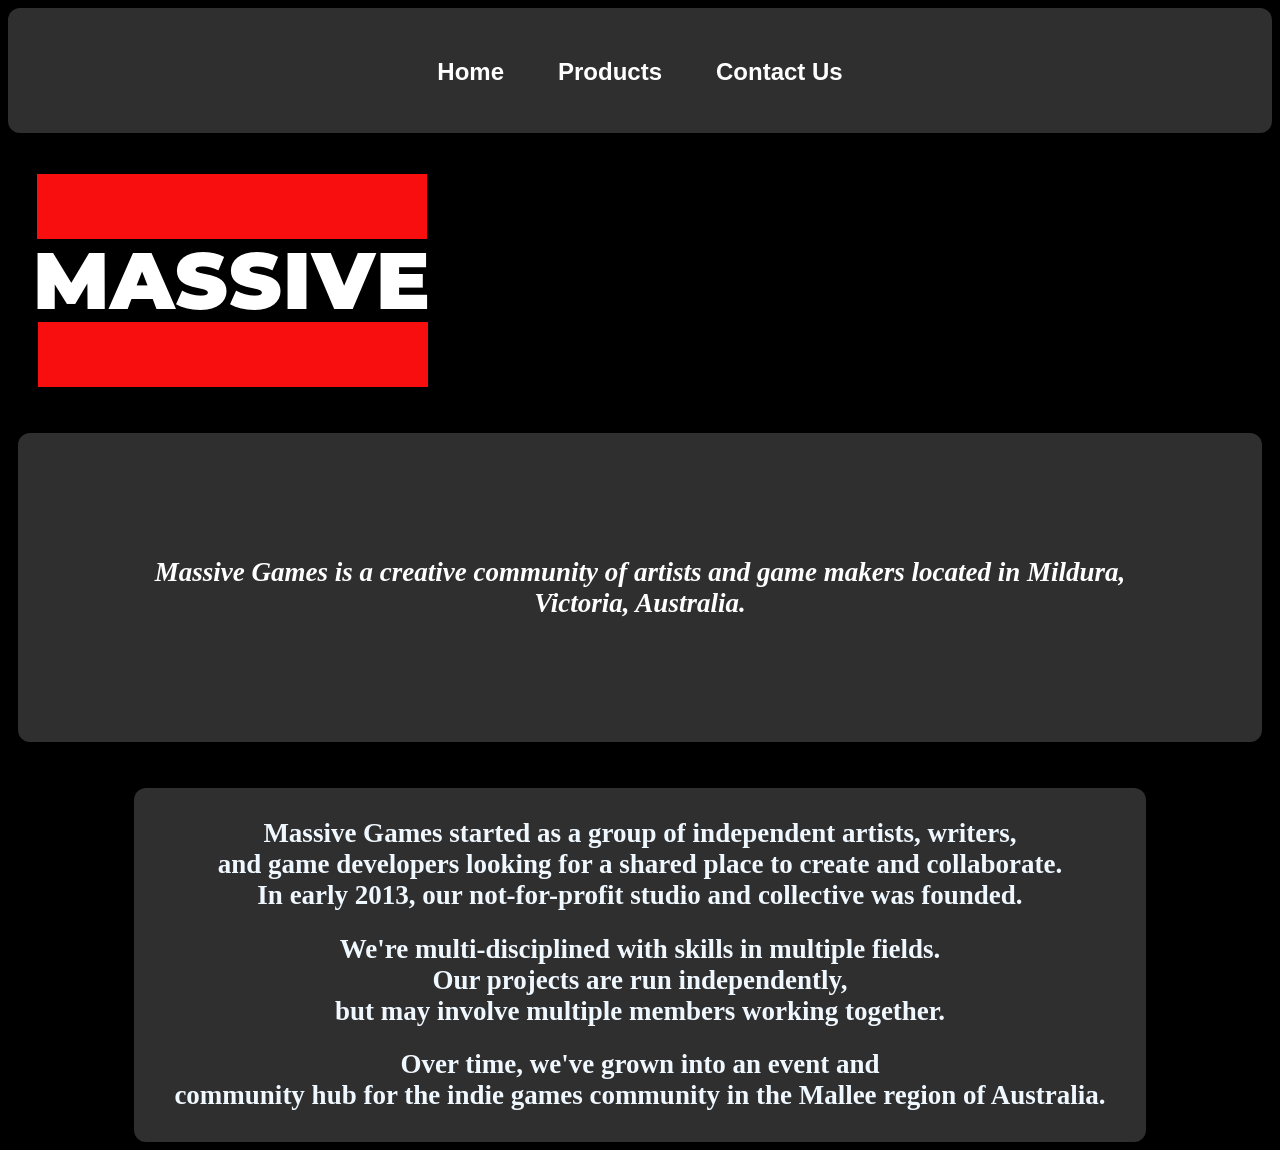
==== index.html @ 0add8d66 "Update index.html" ====
<!DOCTYPE html>
<html lang="en">

<head>
    <meta charset="UTF-8">
    <meta name="viewport" content="width=device-width, initial-scale=1.0">
    <link rel="stylesheet" href="stylesheet.css">
    <title>Webpage ICTWEB431</title>
</head>
<body>
<nav class = "navbar">
        <ul>
            <li><b><a href="Webpage.html">Home</a></b></li>
            <li><a href="Products.html">Products</a></li>
            <li><a href="Contact_us.html">Contact Us</a></li>
        </ul>
</nav>



<header class = "titleimage">
<img src="games-logo.png"  width: "600" alt="Games Logo">
</header>
<section class = "title">
<h1><i>Massive Games is a creative community of artists and game makers located in Mildura, Victoria, Australia. </i></h1>    
</section>

<br>
<br>
<section class = "maintext">
<h2>Massive Games started as a group of independent artists, writers, <br>and game developers looking for a shared place to create and collaborate. <br>In early 2013, our not-for-profit studio and collective was founded.</h2>

<h2>We're multi-disciplined with skills in multiple fields. <br>Our projects are run independently, <br>but may involve multiple members working together.</h2>

<h2>Over time, we've grown into an event and <br>community hub for the indie games community in the Mallee region of Australia.</h2>
</section>




</body>
</html>
---- stylesheet.css ----
.navbar ul{
   background-color:  rgb(48, 47, 47);
   text-align: center;
   color: rgb(0, 0, 0);
   padding: 25px;
   margin-top: 1px;
   border-radius: 12px;
   
}


ul li{
        color:rgb(9, 30, 226);
    display: inline-block;
    position: relative;
    font-size: large;
    justify-content: space-around;
    margin-bottom: -5px;
    padding: 10px;
 }   

ul li a {
    text-decoration: none;
    color:rgb(255, 255, 255);
    display: flex;
    padding: 0px ;
    text-align: center;
    font-weight: bold;
    font-family: Arial, Helvetica, sans-serif;
    margin:5px;
    height: 30px;
    font-size: x-large;
    justify-content: space-around;
    padding: 10px;
    
    
}

.title {
    text-align: center;
    font-size: large;
    padding: 8%;
    color: rgb(255, 255, 255);
    margin: 10px;
    background-color: rgb(48, 47, 47);
    border-radius: 12px;
}

@media (max-width: 768px) {
.titleimage {
    text-align: center;
    border-radius: 12px;
    height: auto;
    display: center;
    
    
    
}    
}



.maintext {
    text-align: center;
    font-size: large;
    background-color: rgb(48, 47, 47);
    margin-left: 10%;
    margin-right: 10%;
    color: aliceblue;
    border-radius: 12px;
    padding: 8px;
    
    
    

    
    
    
    
}



body {
    background-color: black;
}










.Heading-text{
    color: aliceblue;
    text-align: center;
    font-size: large;
    background-color: rgb(48, 47, 47);
    margin-left: 20%;
    margin-right: 20%;
    color: aliceblue;
    border-radius: 12px;
    padding: 8px;
    margin-top: 4%;
    
    
}

.colonyimage {
    text-align: center;
    height: auto;
    display: block;
   padding-top: 4%;
   padding-bottom: 1%;
   
    
    
}





.colony{
    color: aliceblue;
    text-align: center;
    font-size: x-large;
    background-color: rgb(48, 47, 47);
    float: right;
    color: aliceblue;
    border-radius: 12px;
    padding: 8px;
    margin-left: 5%;
    margin-right: 5%;
    margin-bottom:4%;
    
    
    

}

.game1img {
    text-align: center;
    height: auto;
    display: block;
   padding-top: 4%;
   padding-bottom: 1%;
   margin-top: 5%;
   
    
    
}

.game1{
    color: aliceblue;
    text-align: center;
    font-size: x-large;
    background-color: rgb(48, 47, 47);
    float: right;
    color: aliceblue;
    border-radius: 12px;
    padding: 8px;
    margin-left: 5%;
    margin-right: 5%;
    margin-bottom:4%;
    
    
    

}

.game2img {
    text-align: center;
    height: auto;
    display: block;
   padding-top: 4%;
   padding-bottom: 1%;
   margin-top: 5%;
   
    
    
}

.game2{
    color: aliceblue;
    text-align: center;
    font-size: x-large;
    background-color: rgb(48, 47, 47);
    float: right;
    color: aliceblue;
    border-radius: 12px;
    padding: 8px;
    margin-left: 5%;
    margin-right: 5%;
    margin-bottom:4%;
    
    
    

}


.contact {
    text-align: center;
    font-size: xx-large;
    padding: 10px;
    color: rgb(255, 255, 255);
    margin: 10px;
    background-color: rgb(48, 47, 47);
    border-radius: 12px;
    margin-top: 8%;
}
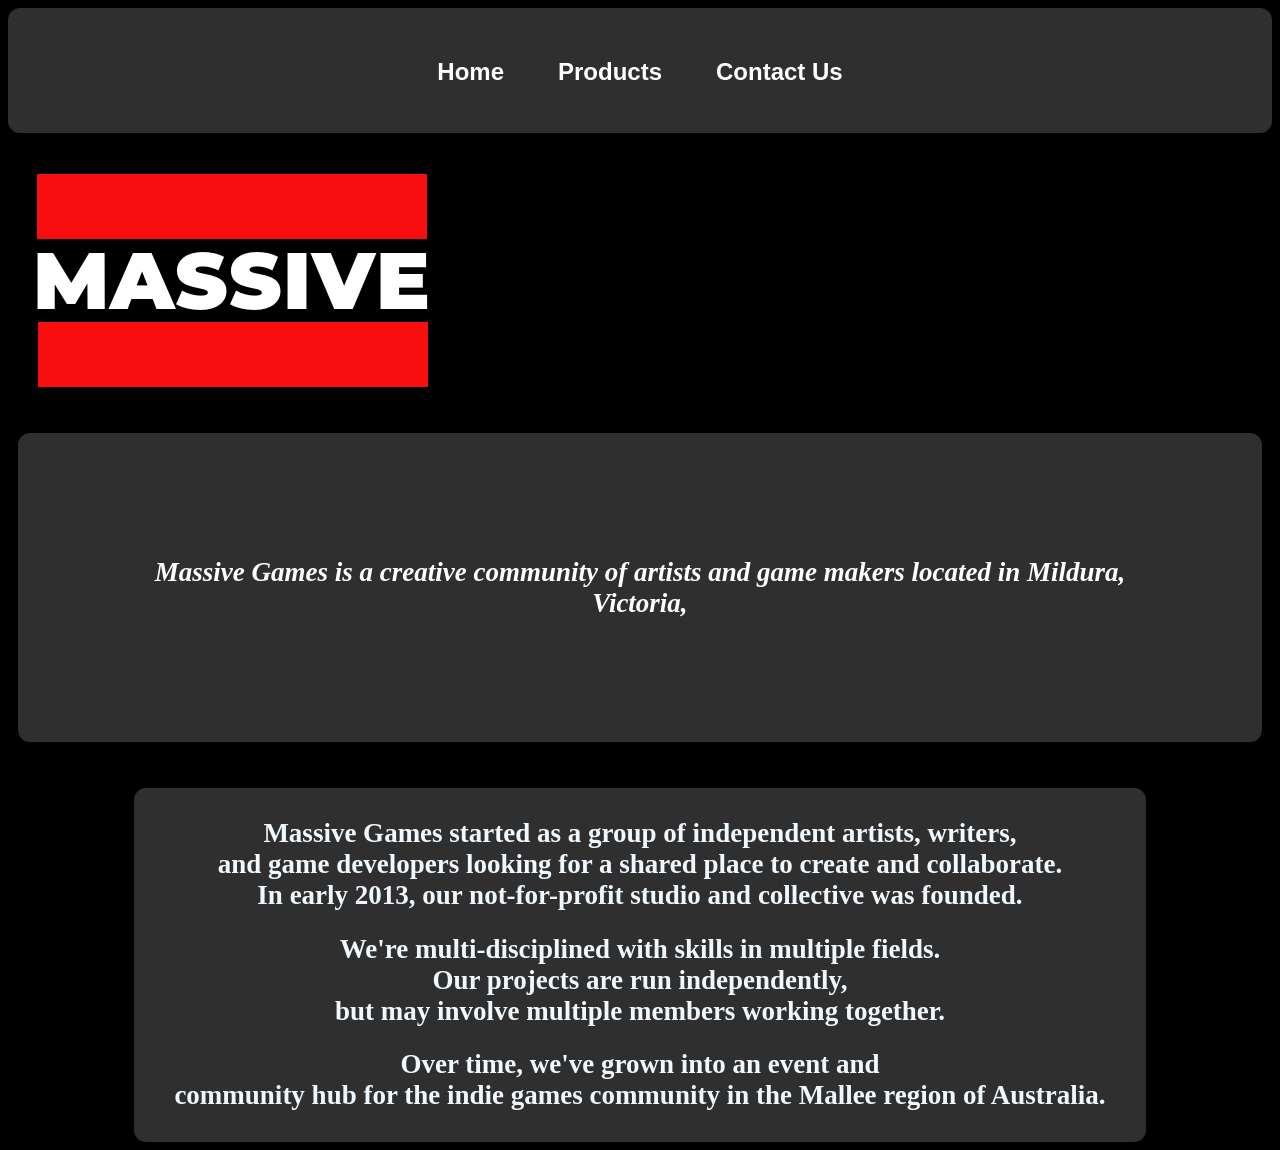
==== commit 53ee55b7: "Update index.html" ====
--- a/index.html
+++ b/index.html
@@ -22,7 +22,7 @@
 <img src="games-logo.png"  width: "600" alt="Games Logo">
 </header>
 <section class = "title">
-<h1><i>Massive Games is a creative community of artists and game makers located in Mildura, Victoria, Australia. </i></h1>    
+<h1><i>Massive Games is a creative community of artists and game makers located in Mildura, Victoria,  </i></h1>    
 </section>
 
 <br>
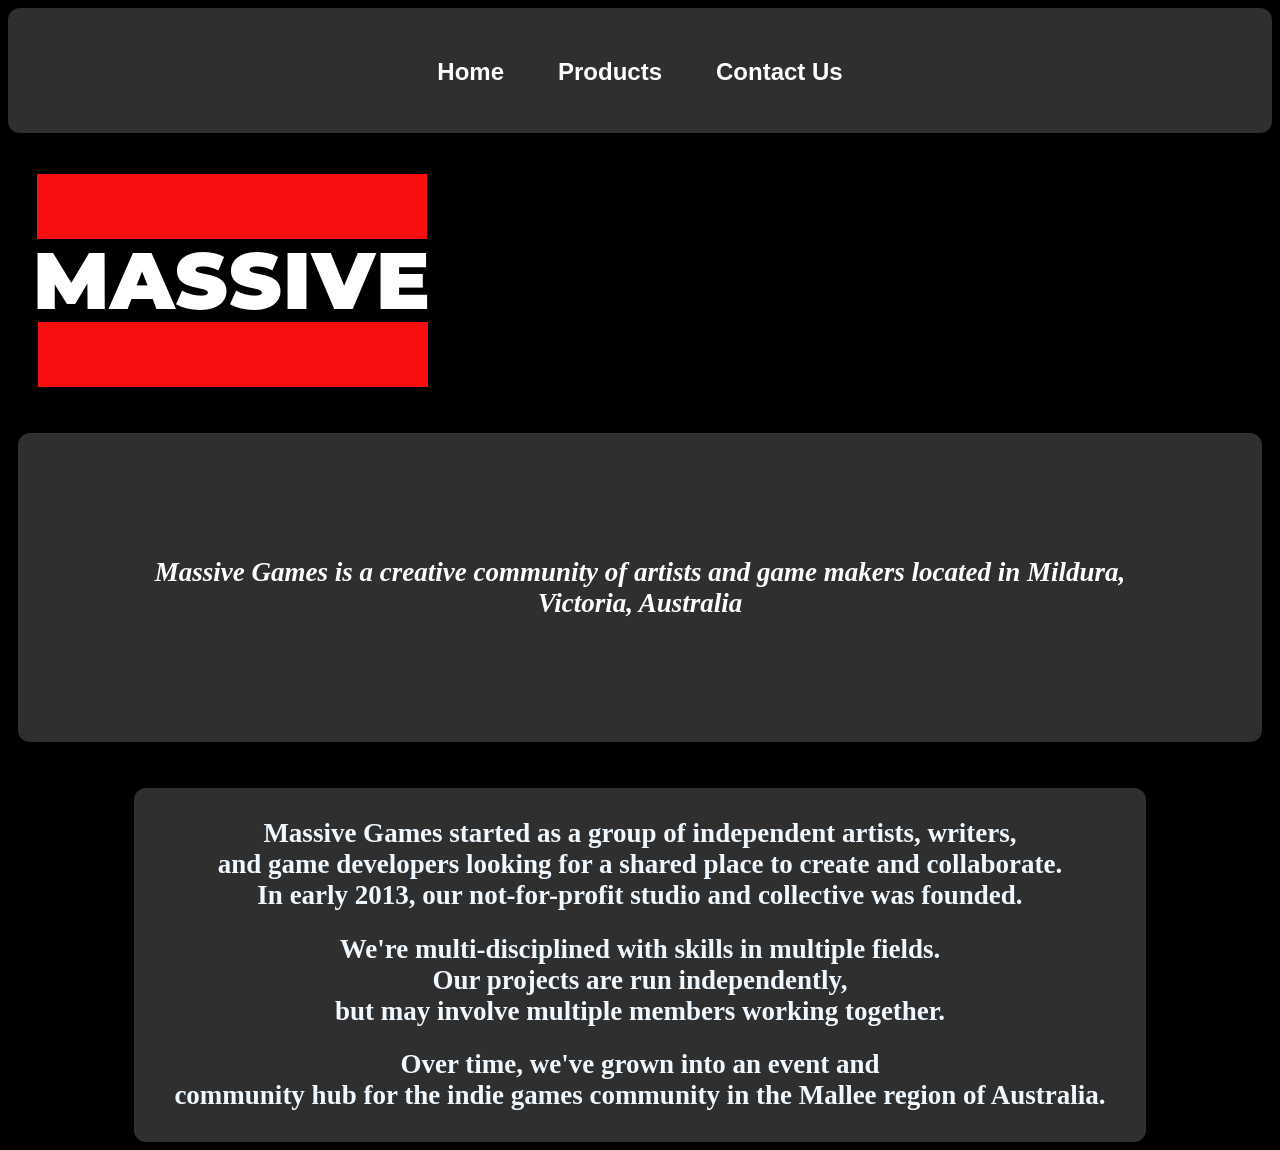
==== commit bad3efcb: "Update index.html" ====
--- a/index.html
+++ b/index.html
@@ -22,7 +22,7 @@
 <img src="games-logo.png"  width: "600" alt="Games Logo">
 </header>
 <section class = "title">
-<h1><i>Massive Games is a creative community of artists and game makers located in Mildura, Victoria,  </i></h1>    
+<h1><i>Massive Games is a creative community of artists and game makers located in Mildura, Victoria, Australia  </i></h1>    
 </section>
 
 <br>
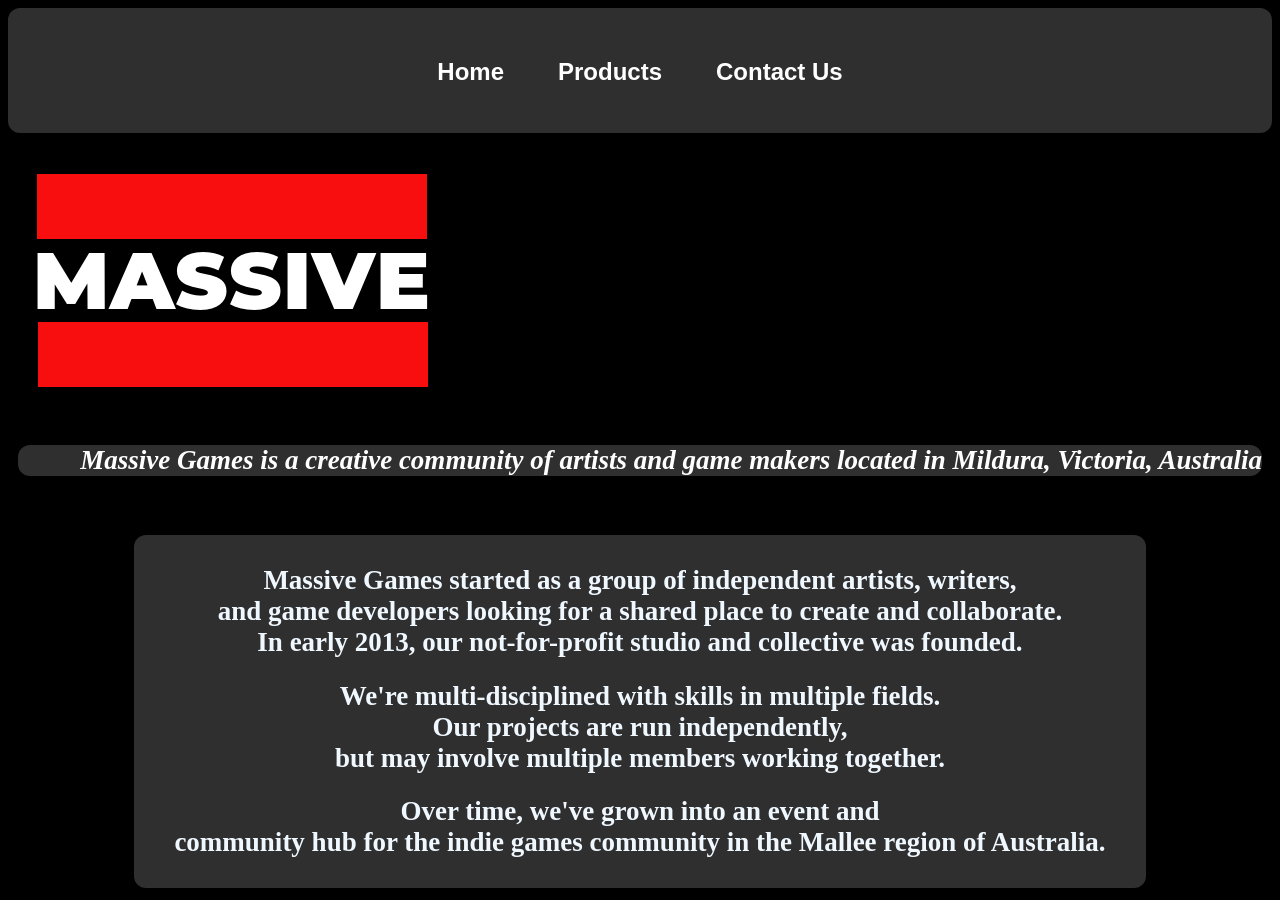
==== commit fa64ee67: "Update index.html" ====
--- a/index.html
+++ b/index.html
@@ -19,7 +19,7 @@
 
 
 <header class = "titleimage">
-<img src="games-logo.png"  width: "600" alt="Games Logo">
+<img src="games-logo.png"   alt="Games Logo">
 </header>
 <section class = "title">
 <h1><i>Massive Games is a creative community of artists and game makers located in Mildura, Victoria, Australia  </i></h1>    
--- a/stylesheet.css
+++ b/stylesheet.css
@@ -49,21 +49,22 @@
 }
 
 .title {
-    text-align: center;
-    font-size: large;
-    padding: 8%;
+    text-align: right;
+    font-size: large;
+    
     color: rgb(255, 255, 255);
     margin: 10px;
     background-color: rgb(48, 47, 47);
     border-radius: 12px;
 }
 
-@media (max-width: 768px) {
+@media (max-width: 600px) {
 .titleimage {
     text-align: center;
-    border-radius: 12px;
-    height: auto;
-    display: center;
+    
+    height: auto;
+    display: block;
+    float: center;
     
     
     
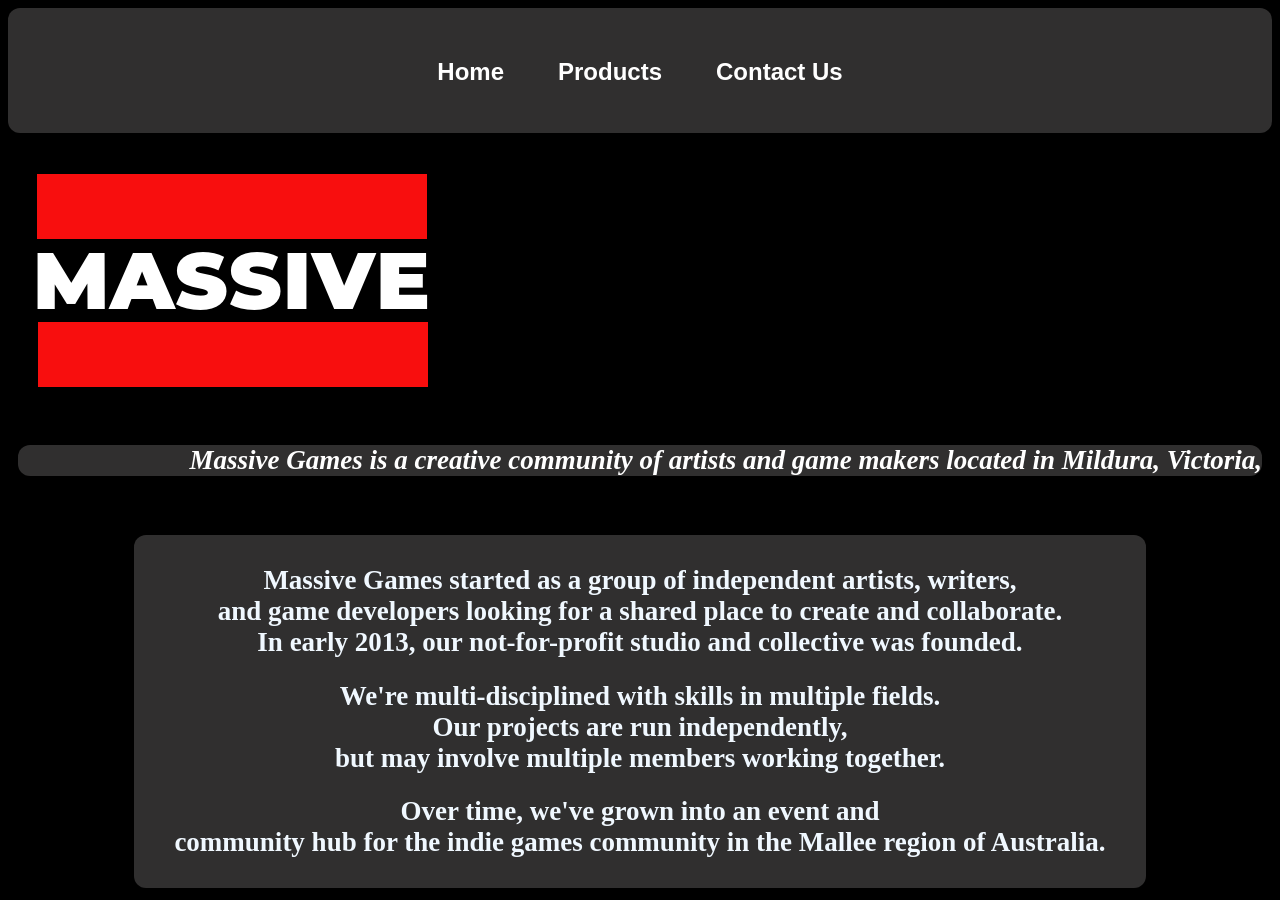
==== commit dde32fbc: "Update index.html" ====
--- a/index.html
+++ b/index.html
@@ -22,7 +22,7 @@
 <img src="games-logo.png"   alt="Games Logo">
 </header>
 <section class = "title">
-<h1><i>Massive Games is a creative community of artists and game makers located in Mildura, Victoria, Australia  </i></h1>    
+<h1><i>Massive Games is a creative community of artists and game makers located in Mildura, Victoria,   </i></h1>    
 </section>
 
 <br>
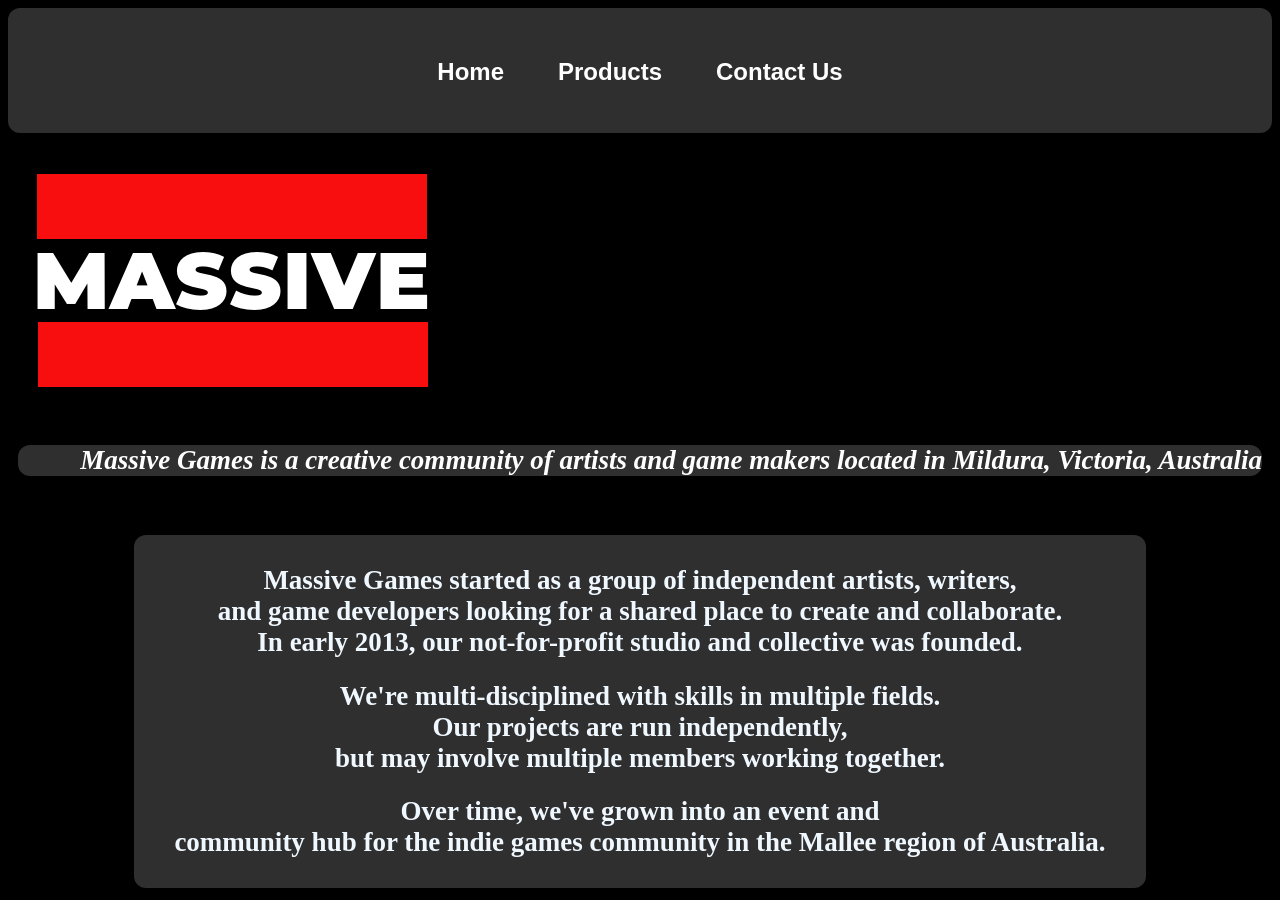
==== commit 67ff34d0: "Update index.html" ====
--- a/index.html
+++ b/index.html
@@ -22,7 +22,7 @@
 <img src="games-logo.png"   alt="Games Logo">
 </header>
 <section class = "title">
-<h1><i>Massive Games is a creative community of artists and game makers located in Mildura, Victoria,   </i></h1>    
+<h1><i>Massive Games is a creative community of artists and game makers located in Mildura, Victoria, Australia   </i></h1>    
 </section>
 
 <br>
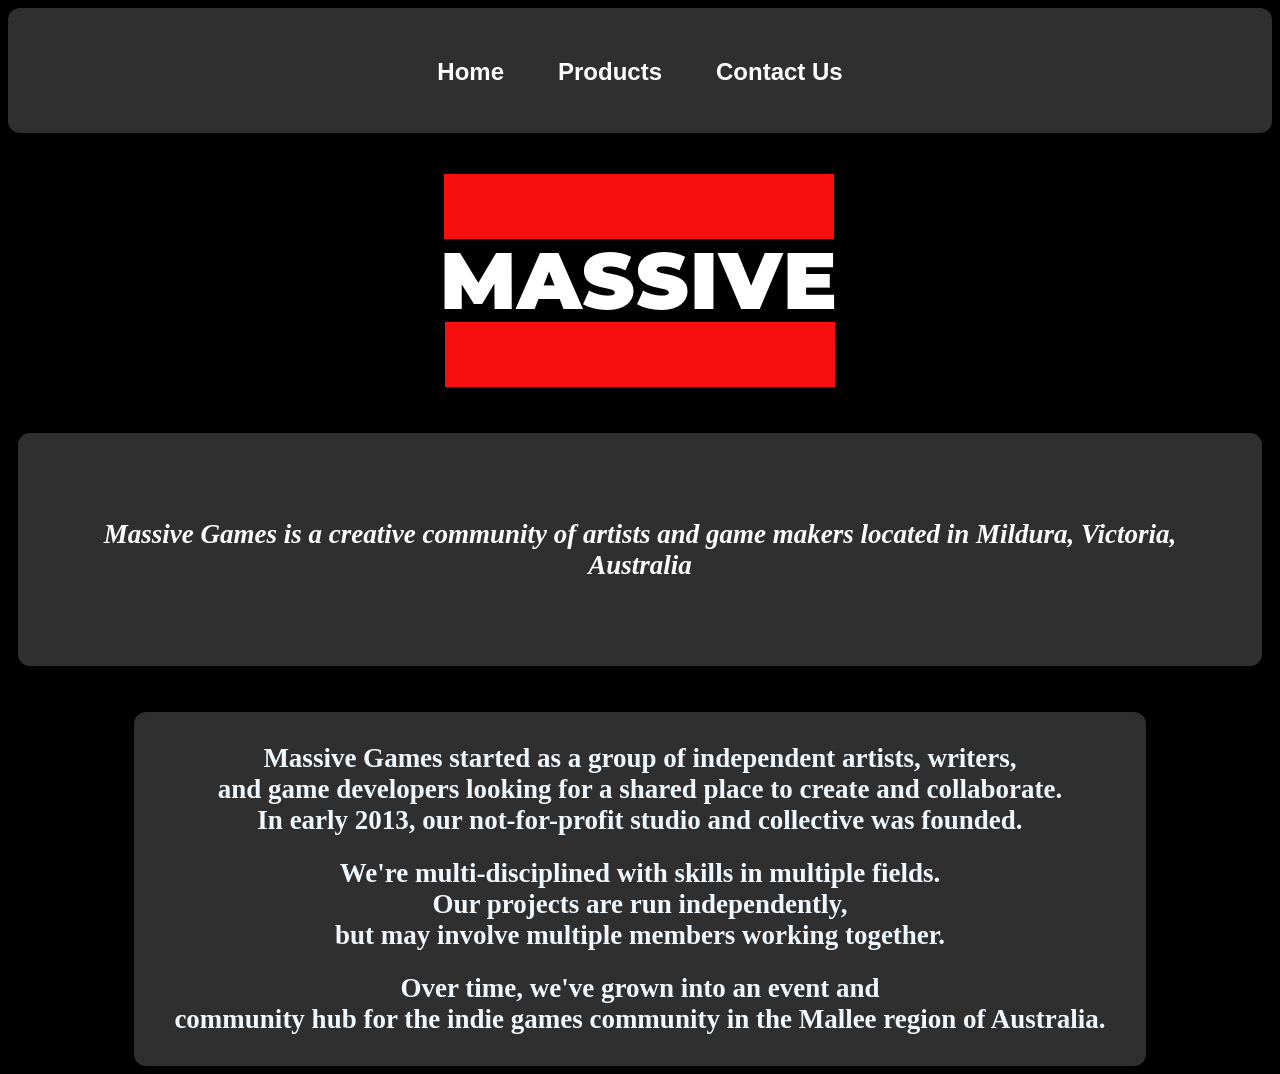
==== commit 7dc9e207: "Update index.html" ====
--- a/index.html
+++ b/index.html
@@ -3,7 +3,7 @@
 
 <head>
     <meta charset="UTF-8">
-    <meta name="viewport" content="width=device-width, initial-scale=1.0">
+    <meta name="viewport" content="width=device-width, initial-scale=1">
     <link rel="stylesheet" href="stylesheet.css">
     <title>Webpage ICTWEB431</title>
 </head>
--- a/stylesheet.css
+++ b/stylesheet.css
@@ -49,28 +49,30 @@
 }
 
 .title {
-    text-align: right;
-    font-size: large;
-    
+    text-align: center;
+   
+    font-size: large;
+    padding: 5%;
     color: rgb(255, 255, 255);
     margin: 10px;
     background-color: rgb(48, 47, 47);
     border-radius: 12px;
 }
 
-@media (max-width: 600px) {
+
 .titleimage {
-    text-align: center;
-    
-    height: auto;
-    display: block;
-    float: center;
-    
-    
-    
-}    
-}
-
+    max-width: 100%;
+   height: auto;
+   display: block;
+   margin: 0 auto;
+}  
+@media (min-width: 400px) {
+   .titleimage {
+      text-align: center;
+      display:block;
+      height: auto;
+   }
+}
 
 
 .maintext {
@@ -218,7 +220,7 @@
 
 .contact {
     text-align: center;
-    font-size: xx-large;
+    font-size: large;
     padding: 10px;
     color: rgb(255, 255, 255);
     margin: 10px;
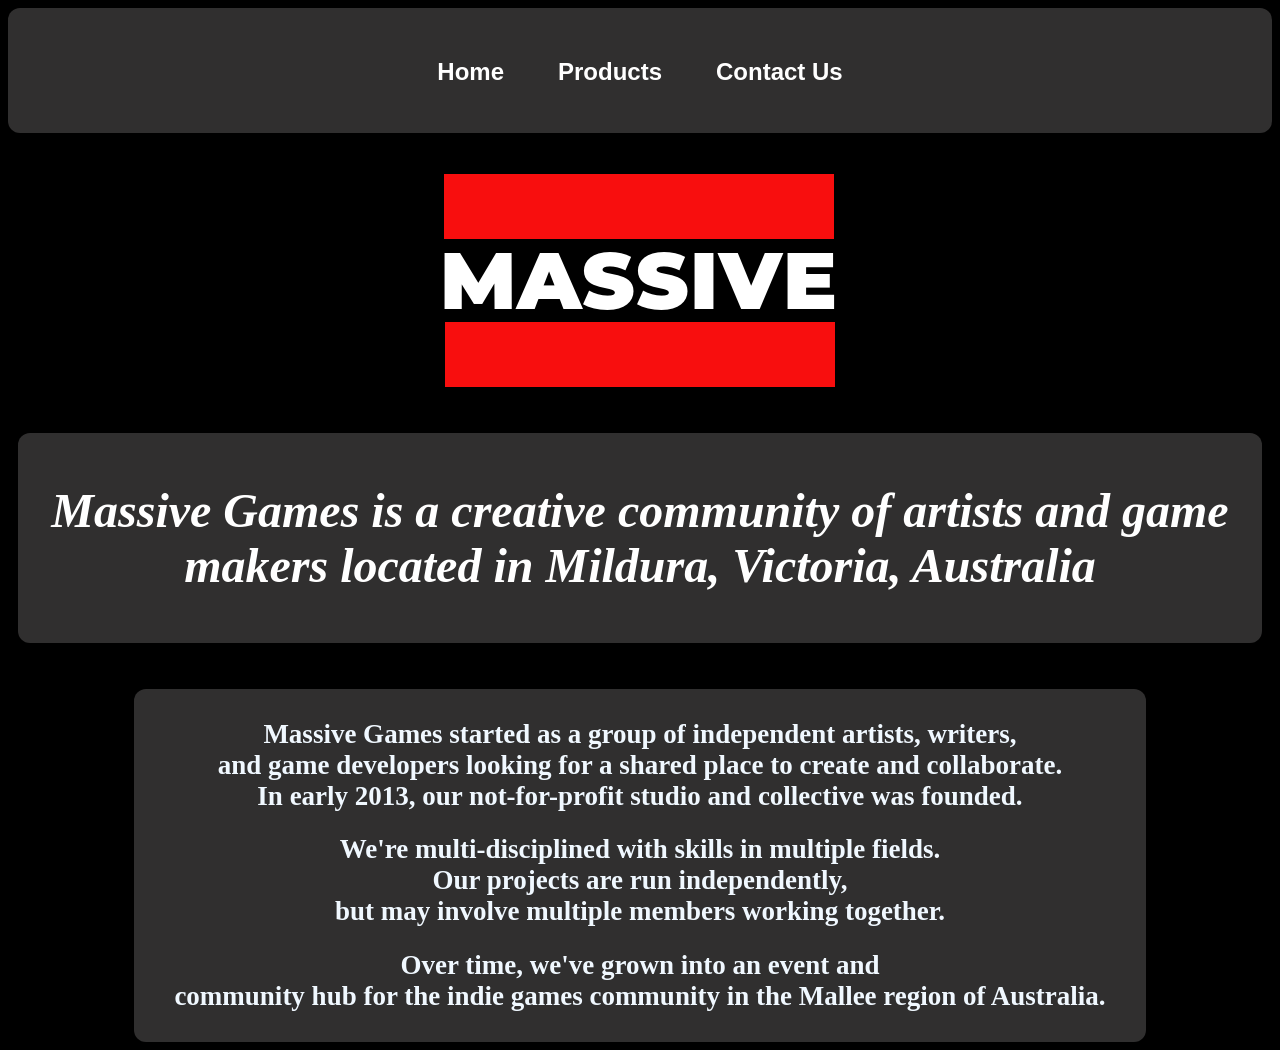
==== commit a24958a4: "added icon and fixed css, images, file path" ====
--- a/index.html
+++ b/index.html
@@ -4,7 +4,8 @@
 <head>
     <meta charset="UTF-8">
     <meta name="viewport" content="width=device-width, initial-scale=1">
-    <link rel="stylesheet" href="stylesheet.css">
+    <link rel="icon" type="image/x-icon" href="media/games-logo.png">
+    <link rel="stylesheet" href="css/stylesheet.css">
     <title>Webpage ICTWEB431</title>
 </head>
 <body>
@@ -19,7 +20,7 @@
 
 
 <header class = "titleimage">
-<img src="games-logo.png"   alt="Games Logo">
+<img src="media/games-logo.png"   alt="Games Logo">
 </header>
 <section class = "title">
 <h1><i>Massive Games is a creative community of artists and game makers located in Mildura, Victoria, Australia   </i></h1>    
--- a/css/stylesheet.css
+++ b/css/stylesheet.css
@@ -0,0 +1,231 @@
+
+
+
+
+
+
+
+
+
+
+
+
+.navbar ul{
+   background-color:  rgb(48, 47, 47);
+   text-align: center;
+   color: rgb(0, 0, 0);
+   padding: 25px;
+   margin-top: 1px;
+   border-radius: 12px;
+   
+}
+
+
+ul li{
+        color:rgb(9, 30, 226);
+    display: inline-block;
+    position: relative;
+    font-size: large;
+    justify-content: space-around;
+    margin-bottom: -5px;
+    padding: 10px;
+ }   
+
+ul li a {
+    text-decoration: none;
+    color:rgb(255, 255, 255);
+    display: flex;
+    padding: 0px ;
+    text-align: center;
+    font-weight: bold;
+    font-family: Arial, Helvetica, sans-serif;
+    margin:5px;
+    height: 30px;
+    font-size: x-large;
+    justify-content: space-around;
+    padding: 10px;
+    
+    
+}
+
+.title {
+    text-align: center;
+    font-size: xx-large;
+    padding: 10px;
+    color: rgb(255, 255, 255);
+    margin: 10px;
+    background-color: rgb(48, 47, 47);
+    border-radius: 12px;
+}
+
+.titleimage {
+    text-align: center;
+    border-radius: 12px;
+    height: auto;
+    display: block;
+    
+    
+    
+    
+}
+
+.games-controller {
+    padding-top: 3%;
+    height: auto;
+    display: block;
+}
+
+
+.maintext {
+    text-align: center;
+    font-size: large;
+    background-color: rgb(48, 47, 47);
+    margin-left: 10%;
+    margin-right: 10%;
+    color: aliceblue;
+    border-radius: 12px;
+    padding: 8px;
+    
+    
+    
+
+    
+    
+    
+    
+}
+
+
+
+body {
+    background-color: black;
+}
+
+
+
+
+
+
+
+
+
+
+.Heading-text{
+    color: aliceblue;
+    text-align: center;
+    font-size: large;
+    background-color: rgb(48, 47, 47);
+    margin-left: 20%;
+    margin-right: 20%;
+    color: aliceblue;
+    border-radius: 12px;
+    padding: 8px;
+    margin-top: 4%;
+    
+    
+}
+
+.colonyimage {
+    text-align: center;
+    height: auto;
+    display: block;
+   padding-top: 4%;
+   padding-bottom: 1%;
+   
+    
+    
+}
+
+
+
+
+
+.colony{
+    color: aliceblue;
+    text-align: center;
+    font-size: x-large;
+    background-color: rgb(48, 47, 47);
+    float: right;
+    color: aliceblue;
+    border-radius: 12px;
+    padding: 8px;
+    margin-left: 5%;
+    margin-right: 5%;
+    margin-bottom:4%;
+    
+    
+    
+
+}
+
+.game1img {
+    text-align: center;
+    height: auto;
+    display: block;
+   padding-top: 4%;
+   padding-bottom: 1%;
+   margin-top: 5%;
+   
+    
+    
+}
+
+.game1{
+    color: aliceblue;
+    text-align: center;
+    font-size: x-large;
+    background-color: rgb(48, 47, 47);
+    float: right;
+    color: aliceblue;
+    border-radius: 12px;
+    padding: 8px;
+    margin-left: 5%;
+    margin-right: 5%;
+    margin-bottom:4%;
+    
+    
+    
+
+}
+
+.game2img {
+    text-align: center;
+    height: auto;
+    display: block;
+   padding-top: 4%;
+   padding-bottom: 1%;
+   margin-top: 5%;
+   
+    
+    
+}
+
+.game2{
+    color: aliceblue;
+    text-align: center;
+    font-size: x-large;
+    background-color: rgb(48, 47, 47);
+    float: right;
+    color: aliceblue;
+    border-radius: 12px;
+    padding: 8px;
+    margin-left: 5%;
+    margin-right: 5%;
+    margin-bottom:4%;
+    
+    
+    
+
+}
+
+
+.contact {
+    text-align: center;
+    font-size: xx-large;
+    padding: 10px;
+    color: rgb(255, 255, 255);
+    margin: 10px;
+    background-color: rgb(48, 47, 47);
+    border-radius: 12px;
+    margin-top: 8%;
+}
